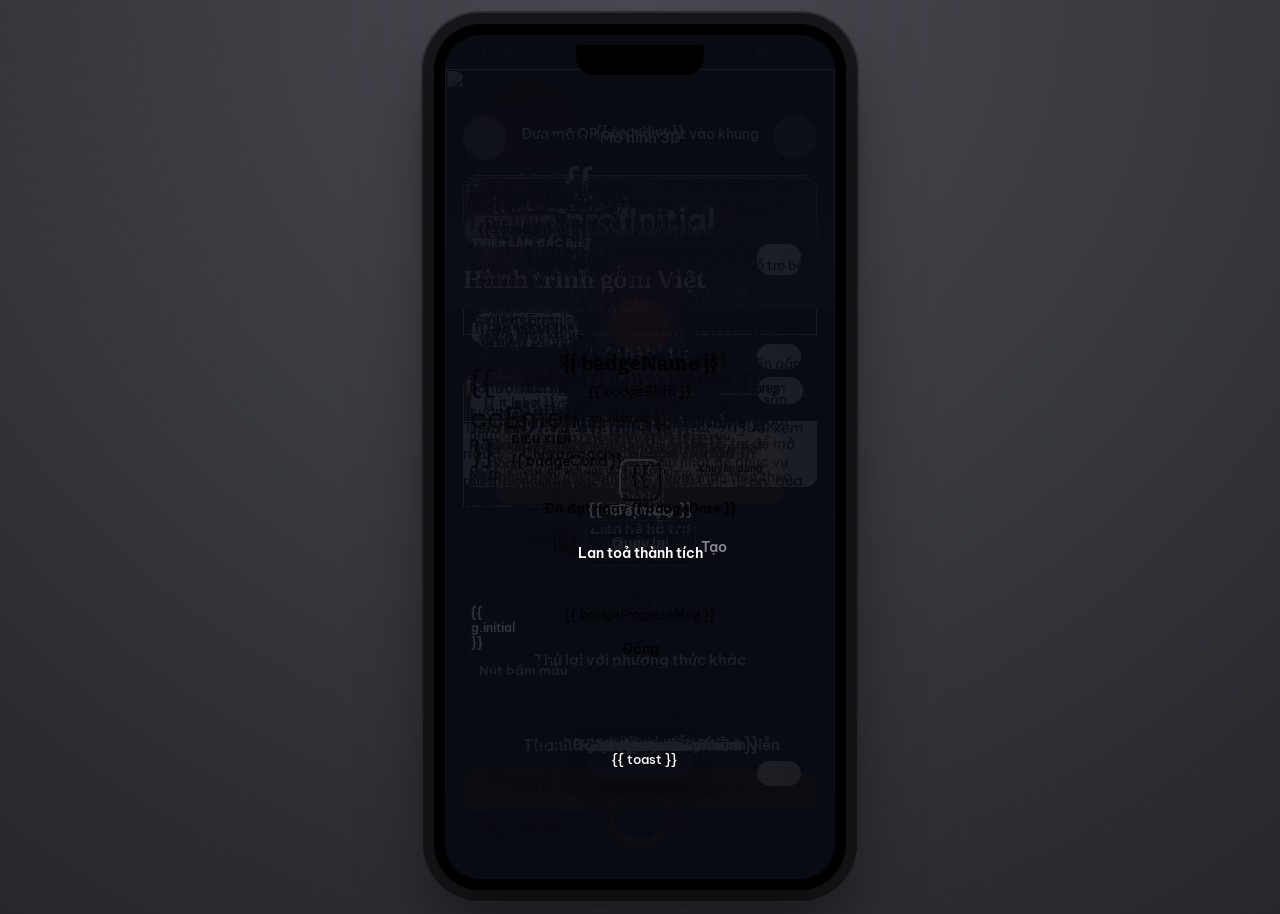
==== index.html @ 99268793 "refactor(app): tách monolith v8 thành app.dc.html + src/ (css, data, logic, render)" ====
<!DOCTYPE html>
<html lang="en">
<head>
    <meta charset="UTF-8">
    <meta name="viewport" content="width=device-width, initial-scale=1.0">
    <title>V-Heritage</title>
</head>
<body>
    <p>Redirecting to <a href="app.dc.html">V-Heritage</a>...</p>
    <script>
        window.location.href = 'app.dc.html';
    </script>
</body>
</html>
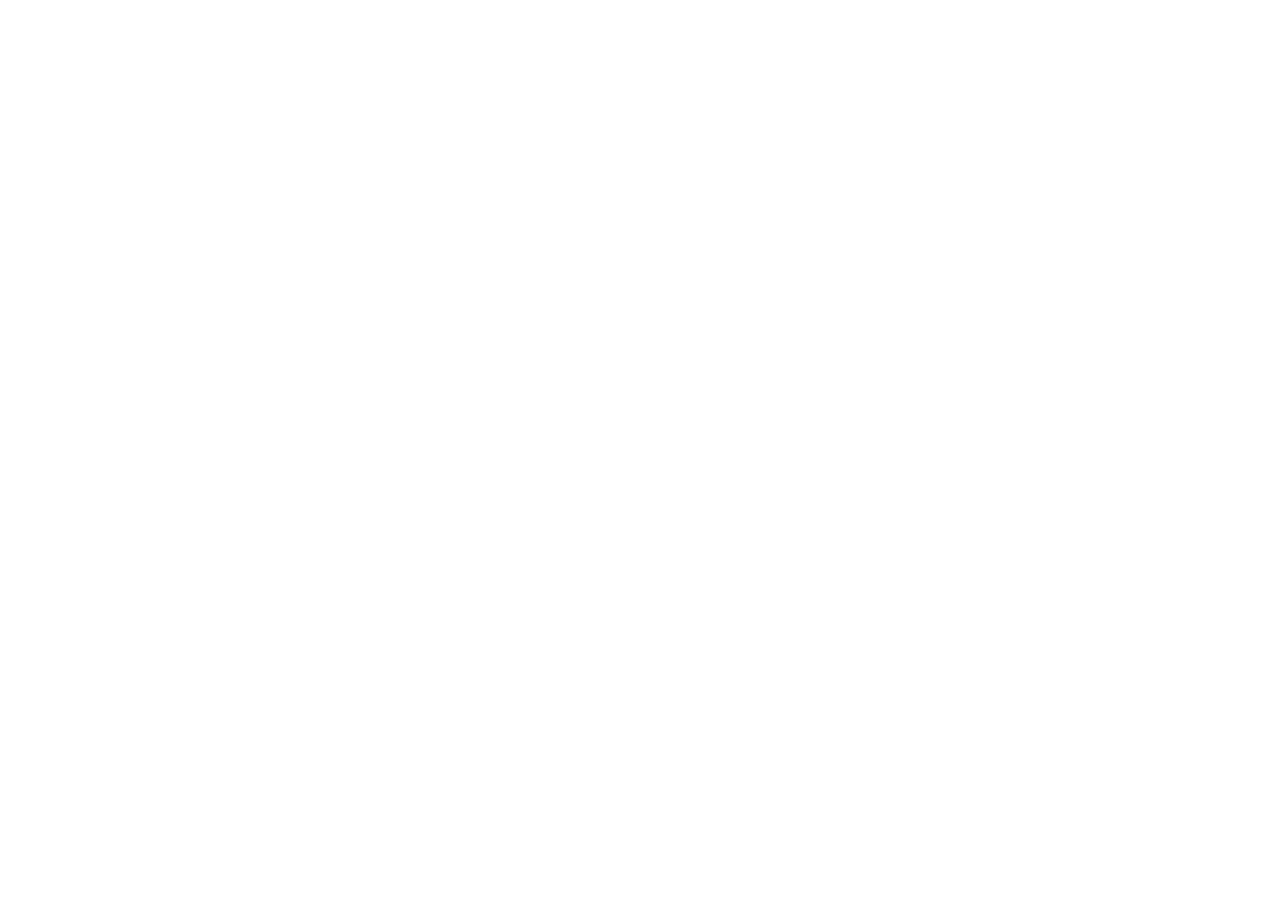
==== commit 8418d051: "reformat code" ====
--- a/index.html
+++ b/index.html
@@ -1,14 +1,14 @@
 <!DOCTYPE html>
 <html lang="en">
 <head>
-    <meta charset="UTF-8">
-    <meta name="viewport" content="width=device-width, initial-scale=1.0">
-    <title>V-Heritage</title>
+  <meta charset="UTF-8">
+  <meta name="viewport" content="width=device-width, initial-scale=1.0">
+  <title>V-Heritage</title>
 </head>
 <body>
-    <p>Redirecting to <a href="app.dc.html">V-Heritage</a>...</p>
-    <script>
-        window.location.href = 'app.dc.html';
-    </script>
+<p>Redirecting to <a href="app.dc.html">V-Heritage</a>...</p>
+<script>
+  window.location.href = 'app.dc.html';
+</script>
 </body>
 </html>
